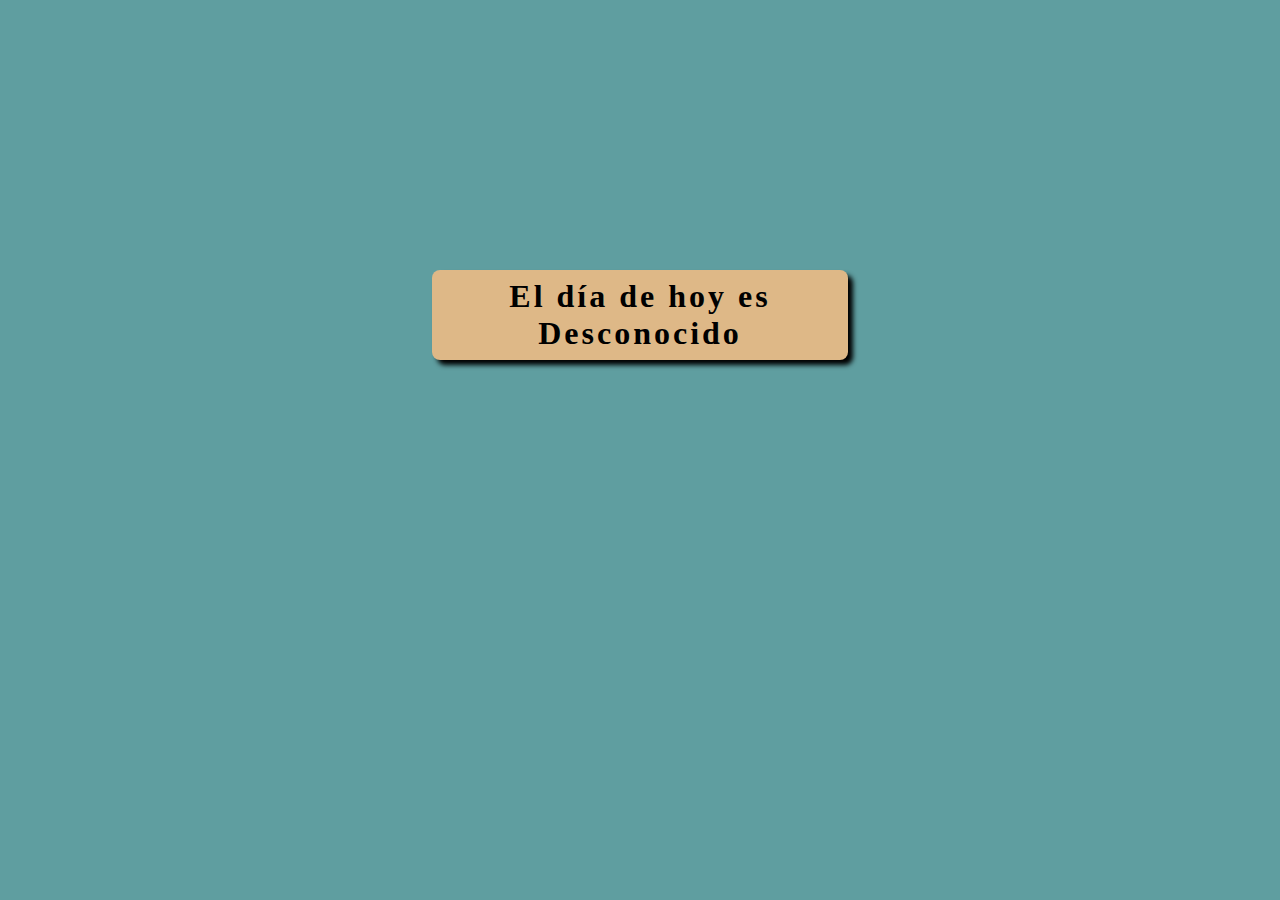
==== SWITCH/index.html @ a70a4902 "commit -m "learning JS switch"" ====
<!DOCTYPE html>
<html lang="en">

<head>
  <meta charset="UTF-8">
  <meta name="viewport" content="width=device-width, initial-scale=1.0">
  <link rel="stylesheet" href="styles.css">
  <title>Switch</title>
</head>

<body>
  <script src="main.js"></script>
</body>

</html>
---- SWITCH/styles.css ----
@import url("https://fonts.googleapis.com/css?family=Amatic+SC&display=swap");

body {
  background: cadetblue;
  font-family: "Satify", cursive;
}

h1 {
  font-size: 3, 5em;
  background: burlywood;
  width: 400px;
  border-radius: 8px;
  text-align: center;
  color: black;
  box-shadow: 5px 5px 5px black;
  margin: 30vh auto;
  padding: 8px;
  letter-spacing: 3px;
}
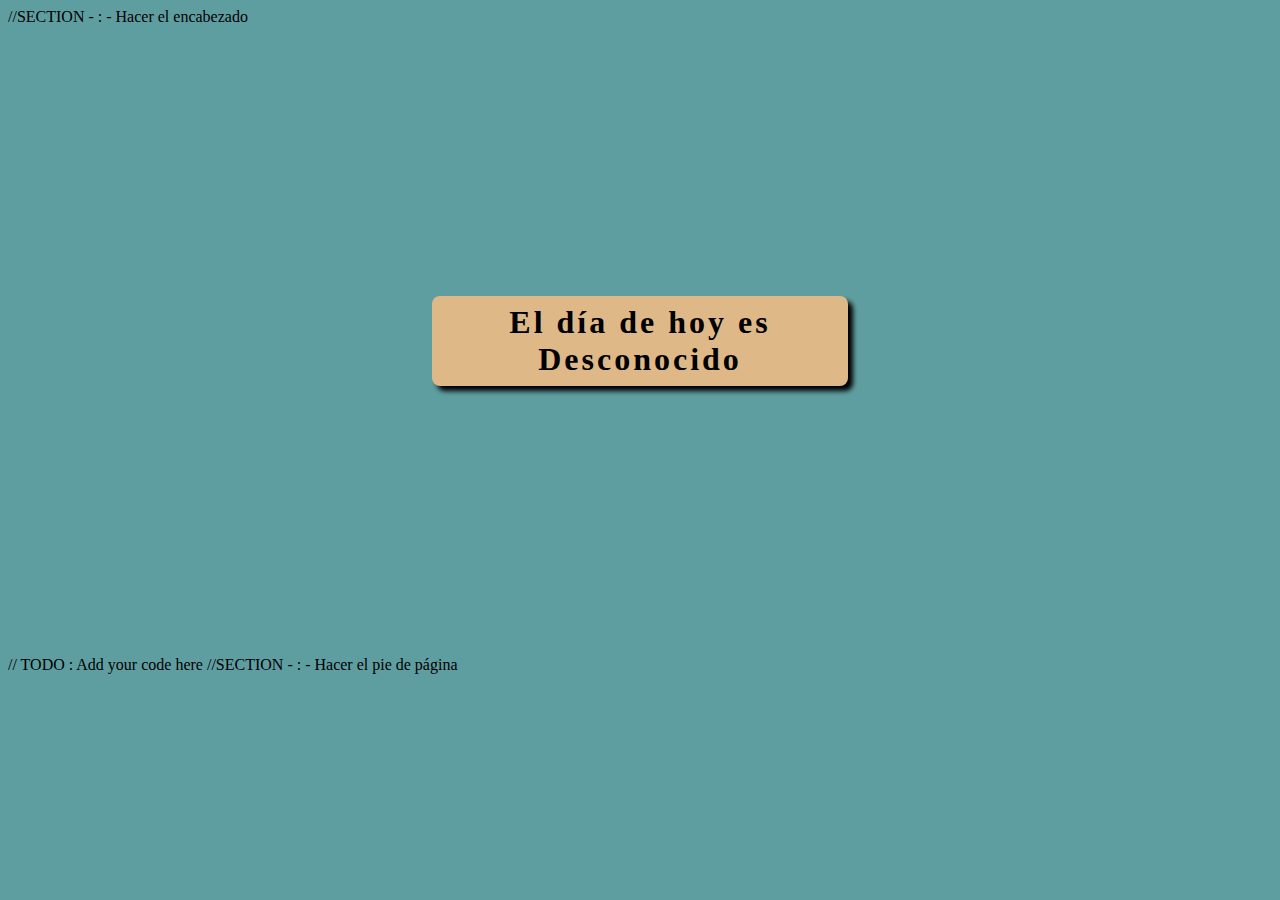
==== commit 6c6a2133: "commit -m "ToDos"" ====
--- a/SWITCH/index.html
+++ b/SWITCH/index.html
@@ -7,9 +7,10 @@
   <link rel="stylesheet" href="styles.css">
   <title>Switch</title>
 </head>
-
+//SECTION - : - Hacer el encabezado
 <body>
   <script src="main.js"></script>
+  // TODO : Add your code here
 </body>
-
+//SECTION  - : - Hacer el pie de página 
 </html>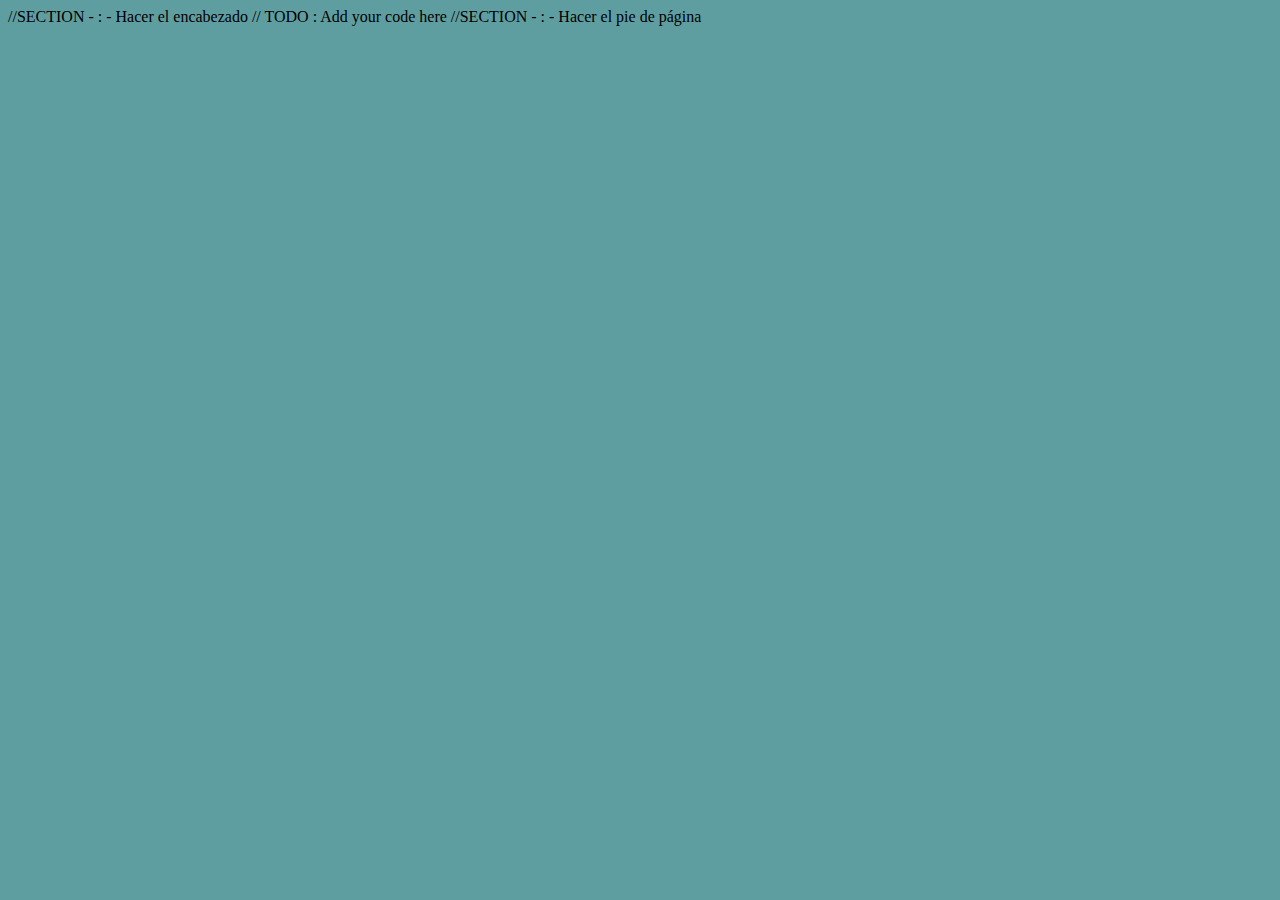
==== commit 6b8cb229: "commit -m "prompt"" ====
--- a/SWITCH/index.html
+++ b/SWITCH/index.html
@@ -8,9 +8,11 @@
   <title>Switch</title>
 </head>
 //SECTION - : - Hacer el encabezado
+
 <body>
   <script src="main.js"></script>
   // TODO : Add your code here
 </body>
-//SECTION  - : - Hacer el pie de página 
+//SECTION - : - Hacer el pie de página
+
 </html>